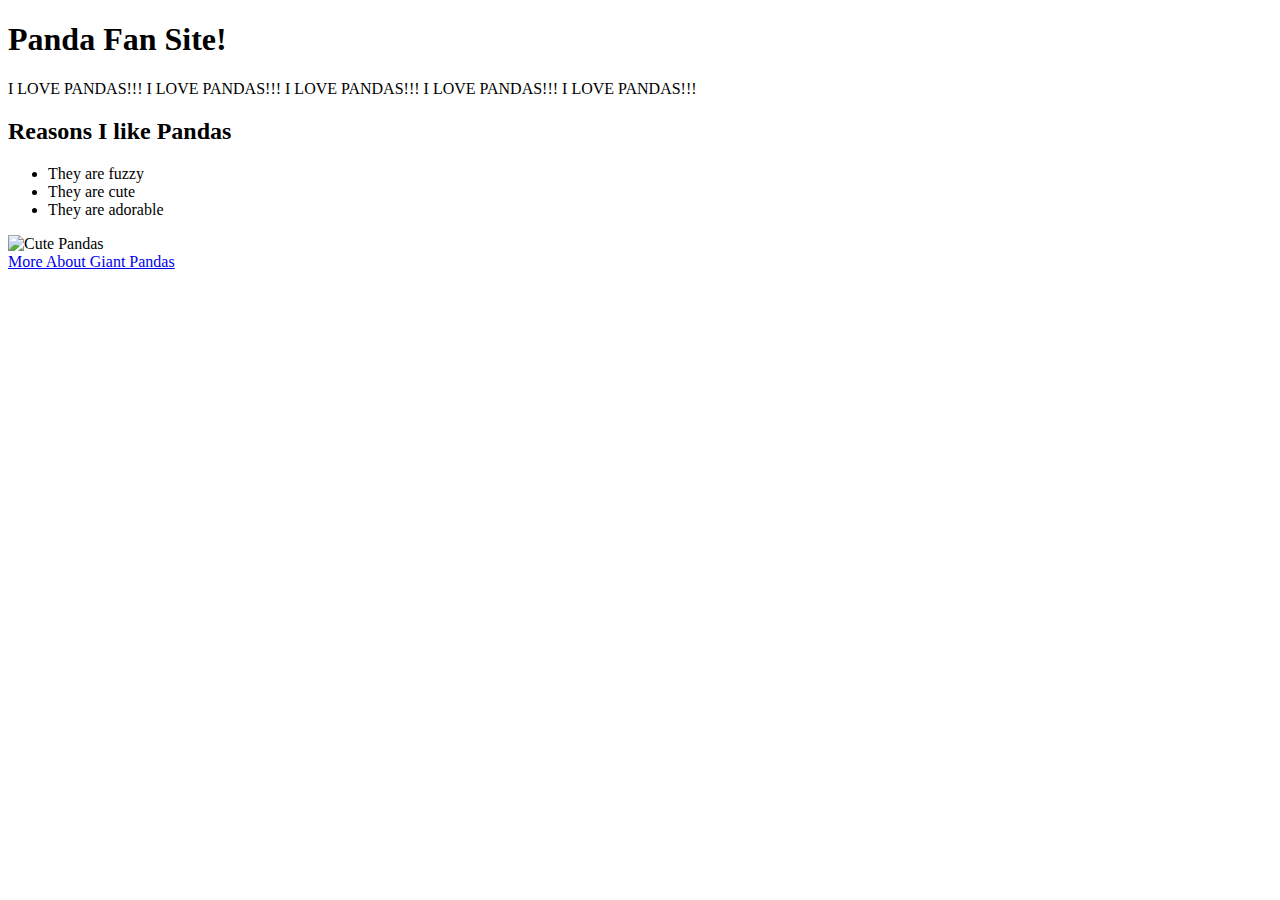
==== index.html @ 63dfea89 "added index.html and assests" ====
<!DOCTYPE html>
  <html lang="en">
    <head>
      <meta charset="UTF-8" />
      <title>Panda Fan Site!</title>
    </head>

    <body>
      <h1>Panda Fan Site!</h1>

      <p>
        I LOVE PANDAS!!! I LOVE PANDAS!!! I LOVE PANDAS!!! I LOVE PANDAS!!! I LOVE
        PANDAS!!!
      </p>

      <h2>Reasons I like Pandas</h2>

      <ul>
        <li>They are fuzzy</li>
        <li>They are cute</li>
        <li>They are adorable</li>
      </ul>

      <img
        src="https://static.fullstack-bootcamp.com/prework/module-03/lesson-01/cute-pandas-02.jpg"
        alt="Cute Pandas"
        width="520"
        height="346"
      />
      <br />
      <a href="https://nationalzoo.si.edu/animals/giant-panda">More About Giant Pandas</a>
    </body>
  </html>
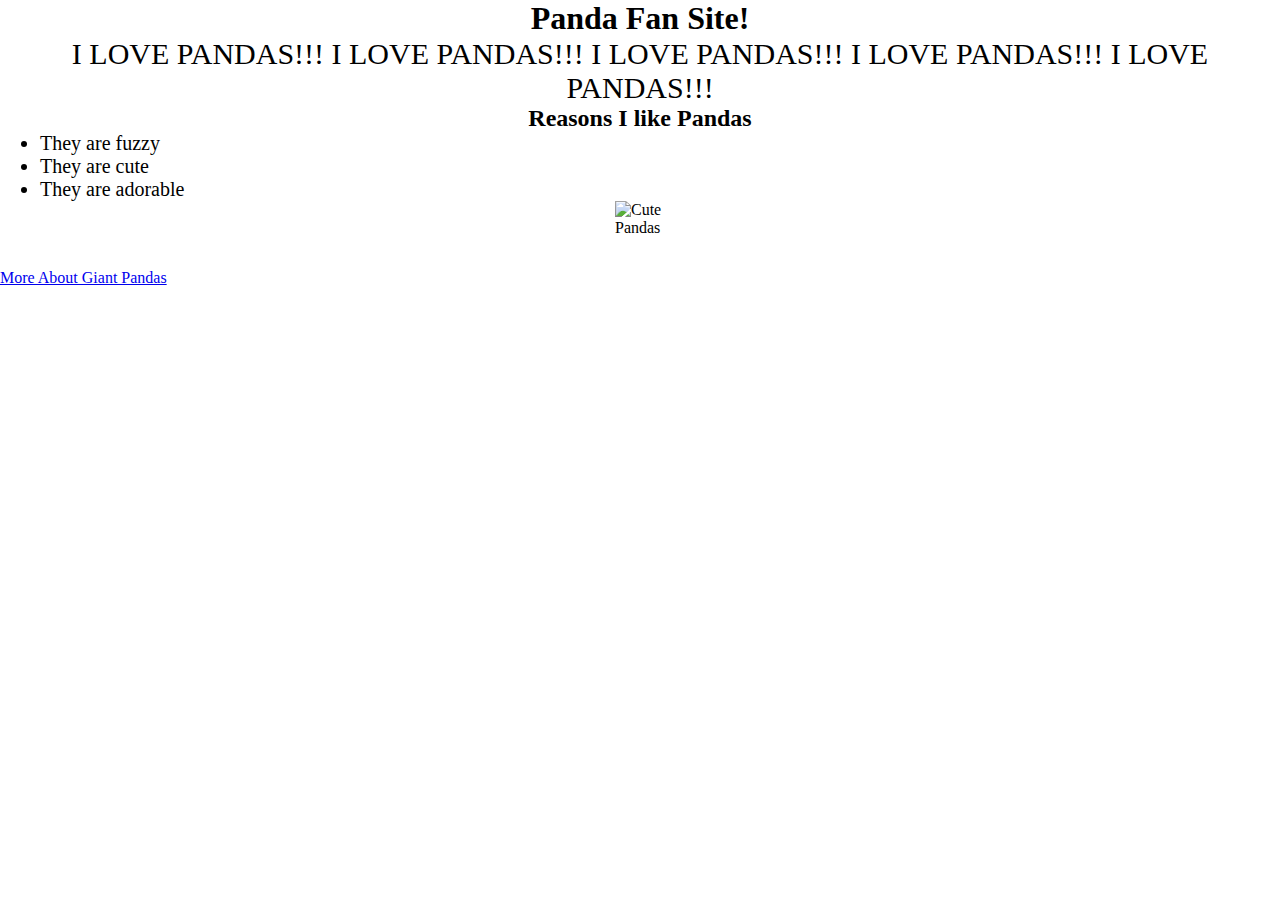
==== commit 06b671f0: "added CSS to project" ====
--- a/index.html
+++ b/index.html
@@ -2,6 +2,7 @@
   <html lang="en">
     <head>
       <meta charset="UTF-8" />
+      <link rel="stylesheet" href="./assets/style.css">
       <title>Panda Fan Site!</title>
     </head>
 
--- a/assets/style.css
+++ b/assets/style.css
@@ -0,0 +1,41 @@
+* {
+    margin: 0;
+    padding: 0;
+   }
+   
+   header,
+   footer {
+    width: 100%;
+    height: 120px;
+    background-color: blue;
+    color: white;
+   }
+   
+   h1,
+   h2 {
+    text-align: center;
+   }
+   
+   img {
+    display: block;
+    height: 50px;
+    width: 50px;
+    margin-left: auto;
+    margin-right: auto;
+   }
+   
+   ul {
+    padding-left: 40px;
+    font-size: 20px;
+   }
+   
+   p {
+    text-align: center;
+    font-size: 30px;
+   }
+   .card {
+    width: 80%;
+    margin: 40px auto;
+    border: 5px solid gray;
+    box-shadow: 5px 10px #888888;
+  }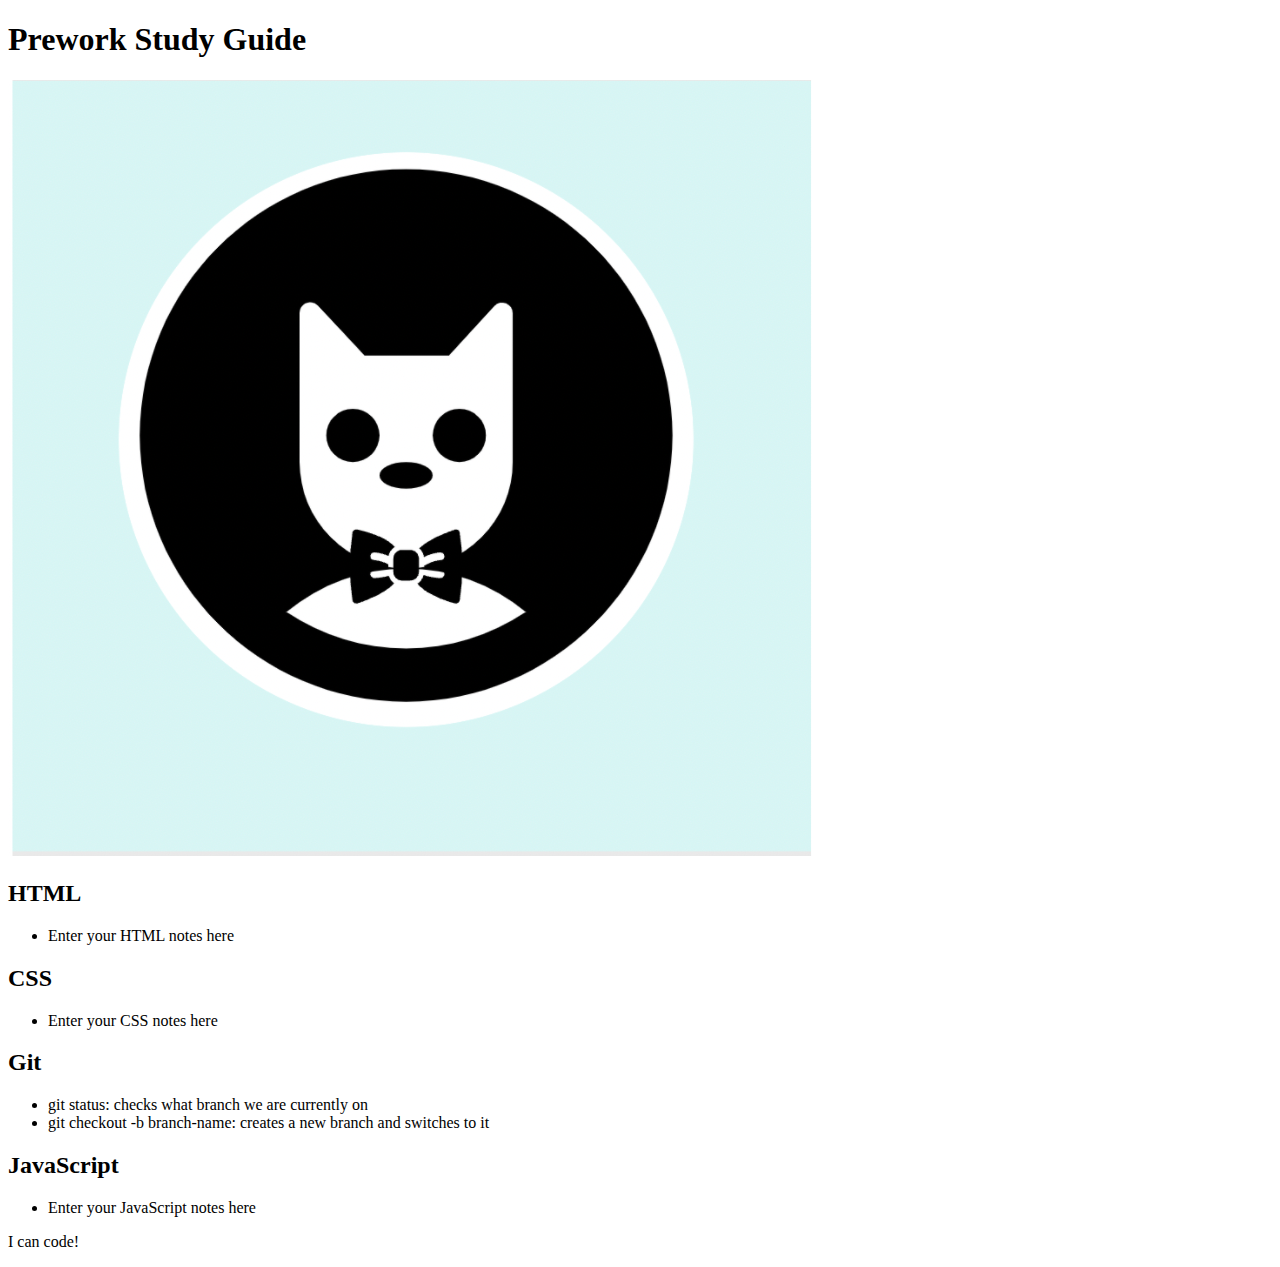
==== commit 2bb0c0bb: "added code to HTML file" ====
--- a/index.html
+++ b/index.html
@@ -1,34 +1,57 @@
 <!DOCTYPE html>
   <html lang="en">
     <head>
-      <meta charset="UTF-8" />
-      <link rel="stylesheet" href="./assets/style.css">
-      <title>Panda Fan Site!</title>
+      <meta charset="UTF-8">
+      <meta http-equiv="X-UA-Compatible" content="IE=edge">
+      <meta name="viewport" content="width=device-width, initial-scale=1.0">
+      <title>Prework Study Guide</title>
     </head>
+   
+    <body>
+      <header id="top">
+        <h1>Prework Study Guide</h1>
+        <img
+          src="./assets/bowtie-cat.png"
+          alt="Profile image of cat wearing a bow tie."
+        />
+      </header>
+      <main>
+        <section class="card" id="html-section">
+          <h2>HTML</h2>
+     <ul>
+       <li>Enter your HTML notes here</li>
+     </ul>
 
-    <body>
-      <h1>Panda Fan Site!</h1>
+        </section>
+     
+        <section class="card" id="css-section">
+          <h2>CSS</h2>
+     <ul>
+       <li>Enter your CSS notes here</li>
+     </ul>
+     
+        </section>
+        <h2>Git</h2>
+        <ul>
+          <li>git status: checks what branch we are currently on</li>
+    <li>git checkout -b branch-name: creates a new branch and switches to it</li>
+        </ul>
+        <section class="card" id="git-section">
 
-      <p>
-        I LOVE PANDAS!!! I LOVE PANDAS!!! I LOVE PANDAS!!! I LOVE PANDAS!!! I LOVE
-        PANDAS!!!
-      </p>
-
-      <h2>Reasons I like Pandas</h2>
-
-      <ul>
-        <li>They are fuzzy</li>
-        <li>They are cute</li>
-        <li>They are adorable</li>
-      </ul>
-
-      <img
-        src="https://static.fullstack-bootcamp.com/prework/module-03/lesson-01/cute-pandas-02.jpg"
-        alt="Cute Pandas"
-        width="520"
-        height="346"
-      />
-      <br />
-      <a href="https://nationalzoo.si.edu/animals/giant-panda">More About Giant Pandas</a>
+     
+        </section>
+     
+        <section class="card" id="javascript-section">
+          <h2>JavaScript</h2>
+     <ul>
+       <li>Enter your JavaScript notes here</li>
+     </ul>
+     
+        </section>
+      </main>
+  
+      <footer>
+        <p>I can code!</p>
+      </footer>
     </body>
   </html>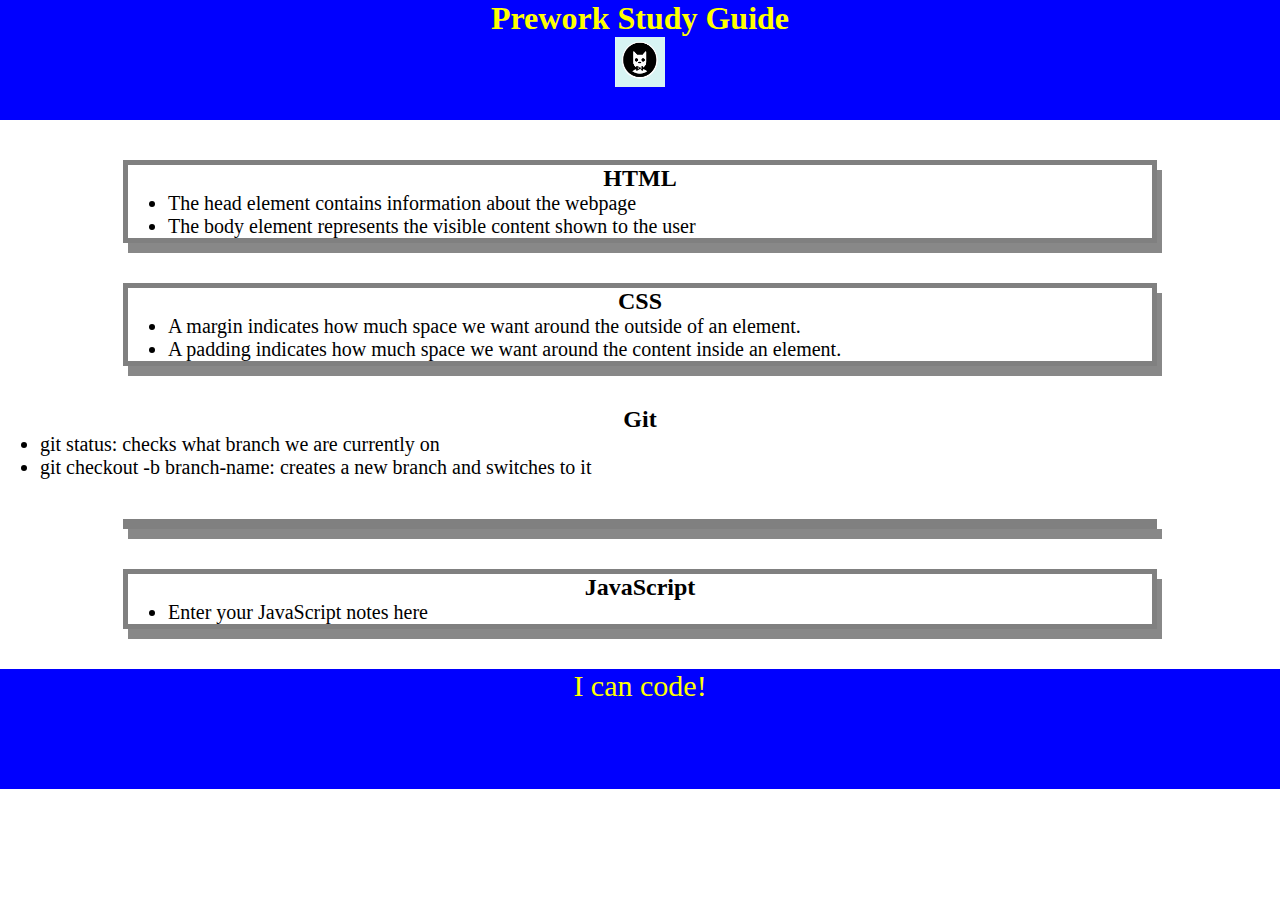
==== commit 2c03025c: "added CSS to project" ====
--- a/index.html
+++ b/index.html
@@ -4,6 +4,7 @@
       <meta charset="UTF-8">
       <meta http-equiv="X-UA-Compatible" content="IE=edge">
       <meta name="viewport" content="width=device-width, initial-scale=1.0">
+      <link rel="stylesheet" href="./assets/style.css">
       <title>Prework Study Guide</title>
     </head>
    
@@ -19,7 +20,8 @@
         <section class="card" id="html-section">
           <h2>HTML</h2>
      <ul>
-       <li>Enter your HTML notes here</li>
+       <li>The head element contains information about the webpage</li>
+       <li>The body element represents the visible content shown to the user</li>
      </ul>
 
         </section>
@@ -27,7 +29,8 @@
         <section class="card" id="css-section">
           <h2>CSS</h2>
      <ul>
-       <li>Enter your CSS notes here</li>
+      <li>A margin indicates how much space we want around the outside of an element.</li>
+      <li>A padding indicates how much space we want around the content inside an element.</li>
      </ul>
      
         </section>
--- a/assets/style.css
+++ b/assets/style.css
@@ -0,0 +1,41 @@
+* {
+    margin: 0;
+    padding: 0;
+   }
+   
+   header,
+   footer {
+    width: 100%;
+    height: 120px;
+    background-color: blue;
+    color: yellow;
+   }
+   
+   h1,
+   h2 {
+    text-align: center;
+   }
+   
+   img {
+    display: block;
+    height: 50px;
+    width: 50px;
+    margin-left: auto;
+    margin-right: auto;
+   }
+   
+   ul {
+    padding-left: 40px;
+    font-size: 20px;
+   }
+   
+   p {
+    text-align: center;
+    font-size: 30px;
+   }
+   .card {
+    width: 80%;
+    margin: 40px auto;
+    border: 5px solid gray;
+    box-shadow: 5px 10px #888888;
+  }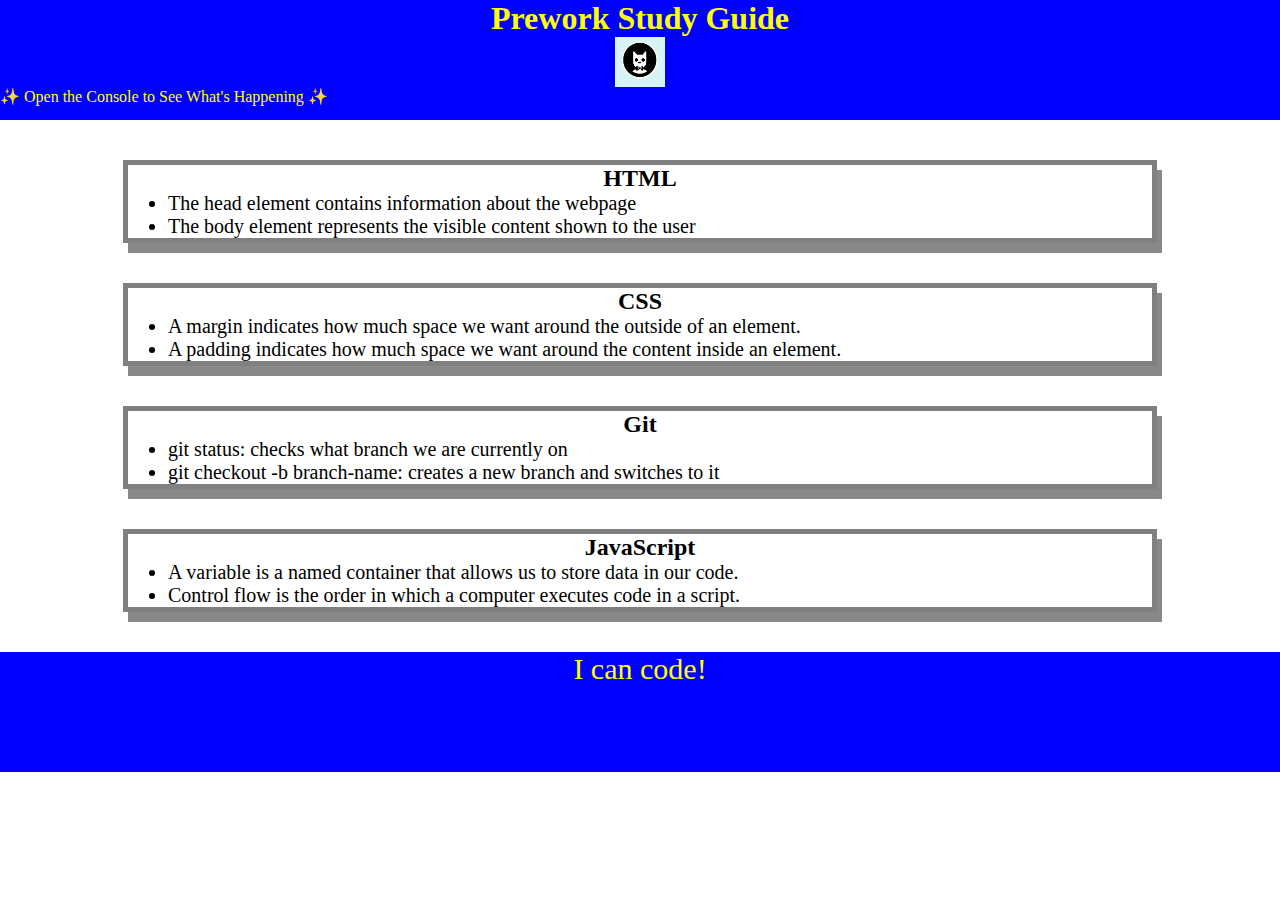
==== commit cb6d1a42: "<your message here>" ====
--- a/index.html
+++ b/index.html
@@ -11,10 +11,9 @@
     <body>
       <header id="top">
         <h1>Prework Study Guide</h1>
-        <img
-          src="./assets/bowtie-cat.png"
-          alt="Profile image of cat wearing a bow tie."
-        />
+        <img src="./assets/bowtie-cat.png"
+        alt="Profile image of cat wearing a bow tie."
+        <h2>✨ Open the Console to See What's Happening ✨</h2>
       </header>
       <main>
         <section class="card" id="html-section">
@@ -32,23 +31,21 @@
       <li>A margin indicates how much space we want around the outside of an element.</li>
       <li>A padding indicates how much space we want around the content inside an element.</li>
      </ul>
-     
-        </section>
+    </section>
+        <section class="card" id="git-section">
         <h2>Git</h2>
         <ul>
-          <li>git status: checks what branch we are currently on</li>
-    <li>git checkout -b branch-name: creates a new branch and switches to it</li>
-        </ul>
-        <section class="card" id="git-section">
-
-     
+        <li>git status: checks what branch we are currently on</li>
+        <li>git checkout -b branch-name: creates a new branch and switches to it</li>
+        </ul>          
         </section>
      
         <section class="card" id="javascript-section">
           <h2>JavaScript</h2>
-     <ul>
-       <li>Enter your JavaScript notes here</li>
-     </ul>
+          <ul>
+            <li>A variable is a named container that allows us to store data in our code.</li>
+   <li>Control flow is the order in which a computer executes code in a script.</li>
+          </ul>
      
         </section>
       </main>
@@ -56,5 +53,6 @@
       <footer>
         <p>I can code!</p>
       </footer>
+      <script src="./assets/script.js"></script>
     </body>
   </html>